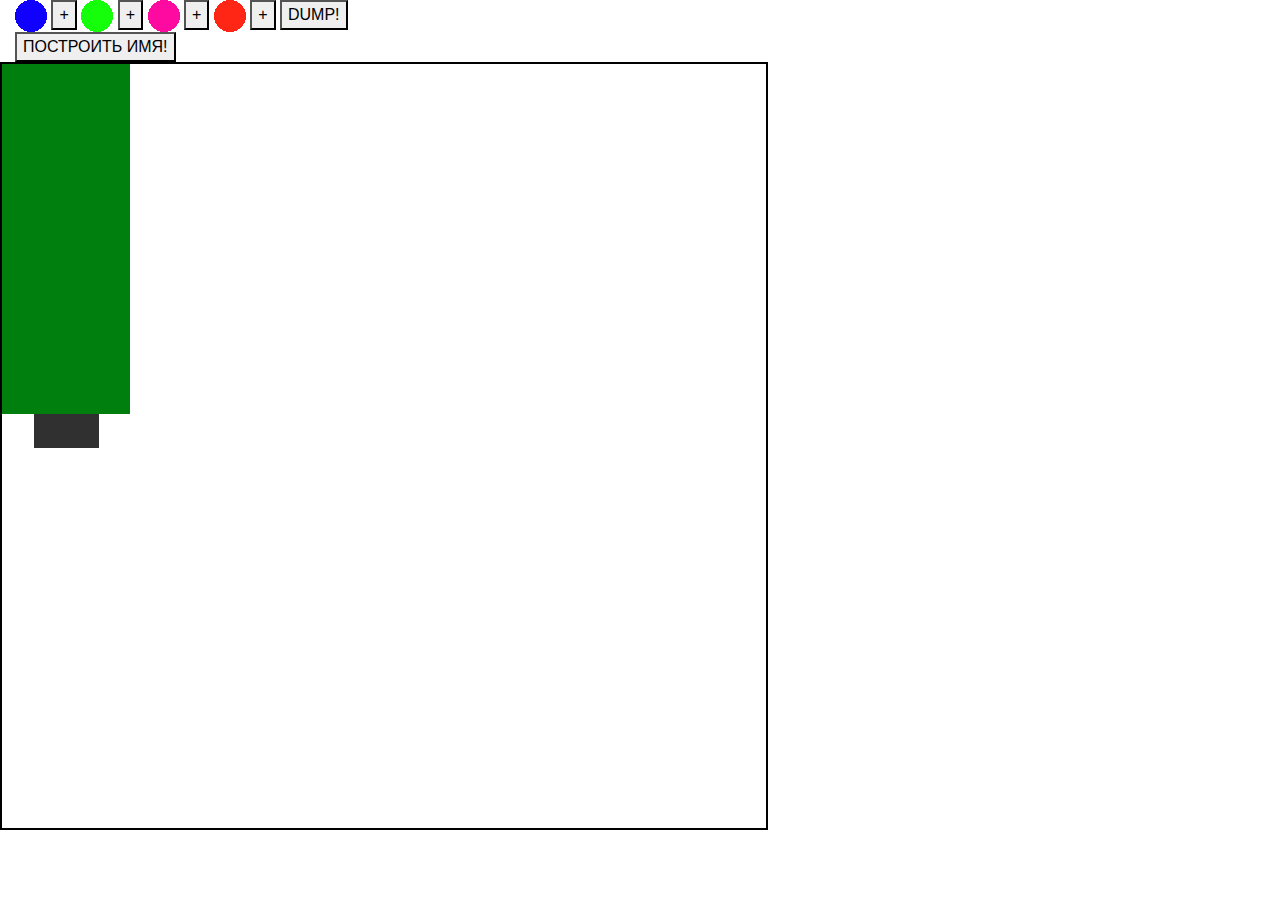
==== elka.html @ 60798480 "impl elka" ====
<html>
    <head>
        <link rel="stylesheet" href="/css/bootstrap.css">
    </head>
    <body>
        <div class="container-fluid">
            <div class="row">
                <div class="col-4">
                    <img src="/img/blue.png" alt="">
                        <button class="add_button blue">+</button>
                    </img>
                    <img src="/img/green.png" alt="">
                        <button class="add_button green">+</button>
                    </img>
                    <img src="/img/purple.png" alt="">
                        <button class="add_button purple">+</button>
                    </img>
                    <img src="/img/red.png" alt="">
                        <button class="add_button red">+</button>
                    </img>
                    <button class="dump">DUMP!</button>
                    <button class="build-name">ПОСТРОИТЬ ИМЯ!</button>
                </div>
            </div>
            <div class="row">
                <div id="canvas" style="width: 768px; height: 768px; border: 2px double black; position: relative;">
                    <div id="tree" style="position: absolute;" draggable="false">
                        <img src="/img/tree.png" draggable="false">
                    </div>
                </div>
            </div>
        </div>
        <script src="/js/jquery-3.4.1.js"></script>
        <script src="/js/bootstrap.bundle.js"></script>
        <script src="/js/elka.js"></script>
    </body>
</html>
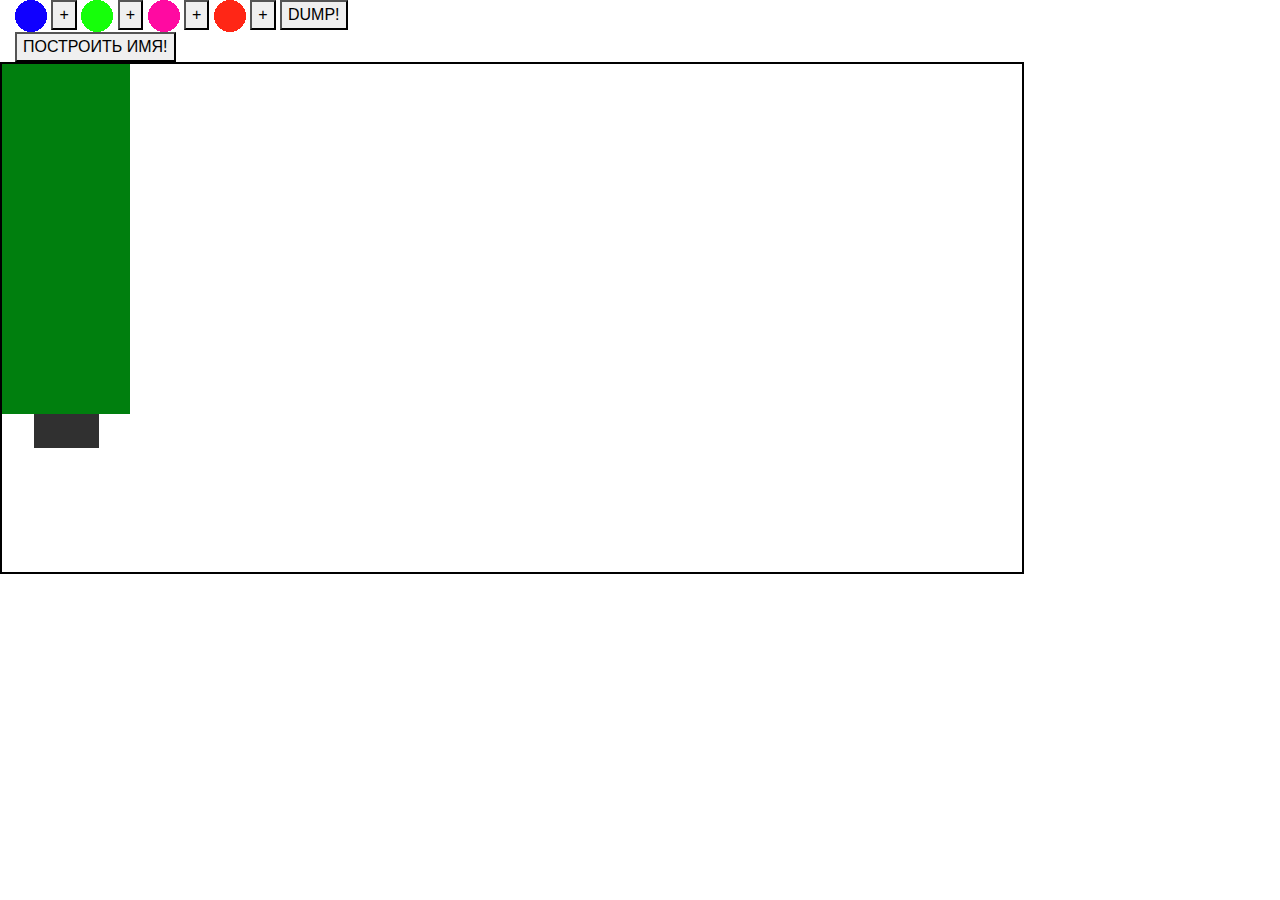
==== commit 63cadfe9: "fix name" ====
--- a/elka.html
+++ b/elka.html
@@ -23,7 +23,7 @@
                 </div>
             </div>
             <div class="row">
-                <div id="canvas" style="width: 768px; height: 768px; border: 2px double black; position: relative;">
+                <div id="canvas" style="width: 1024px; height: 512px; border: 2px double black; position: relative;">
                     <div id="tree" style="position: absolute;" draggable="false">
                         <img src="/img/tree.png" draggable="false">
                     </div>
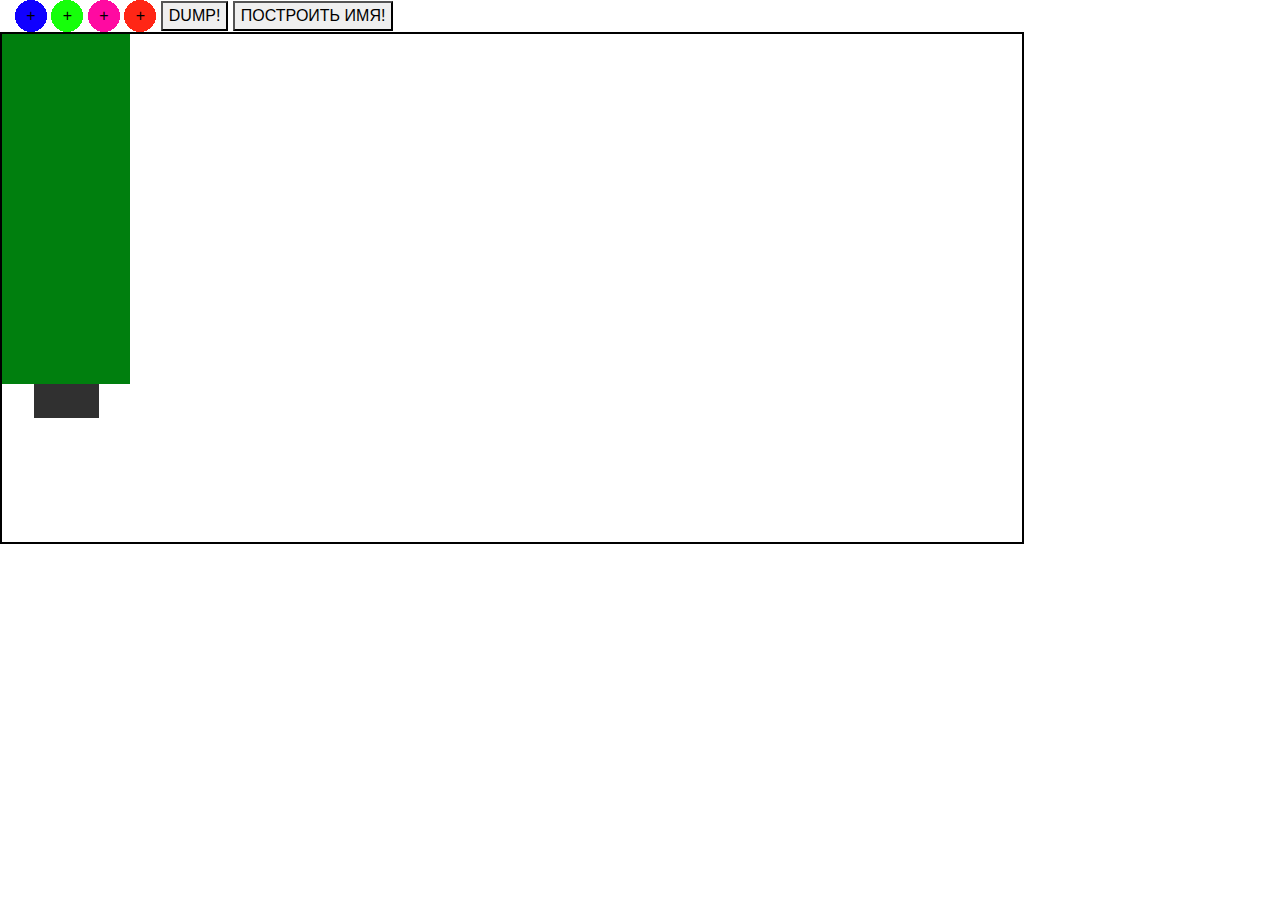
==== commit e1455a46: "fix button" ====
--- a/elka.html
+++ b/elka.html
@@ -1,12 +1,18 @@
 <html>
     <head>
         <link rel="stylesheet" href="/css/bootstrap.css">
+        <link rel="stylesheet" href="/css/main.css">
     </head>
     <body>
         <div class="container-fluid">
             <div class="row">
                 <div class="col-4">
-                    <img src="/img/blue.png" alt="">
+                    <button class="add_button blue" style="background: url(/img/blue.png);">+</button>
+                    <button class="add_button green" style="background: url(/img/green.png);">+</button>
+                    <button class="add_button purple" style="background: url(/img/purple.png);">+</button>
+                    <button class="add_button red" style="background: url(/img/red.png);">+</button>
+
+                    <!-- <img src="/img/blue.png" alt="">
                         <button class="add_button blue">+</button>
                     </img>
                     <img src="/img/green.png" alt="">
@@ -17,7 +23,7 @@
                     </img>
                     <img src="/img/red.png" alt="">
                         <button class="add_button red">+</button>
-                    </img>
+                    </img> -->
                     <button class="dump">DUMP!</button>
                     <button class="build-name">ПОСТРОИТЬ ИМЯ!</button>
                 </div>
--- a/css/main.css
+++ b/css/main.css
@@ -0,0 +1,7 @@
+.add_button {
+    width: 32px;
+    height: 32px;
+    display: inline-block;
+    padding: 0px;
+    border: 0px;
+}